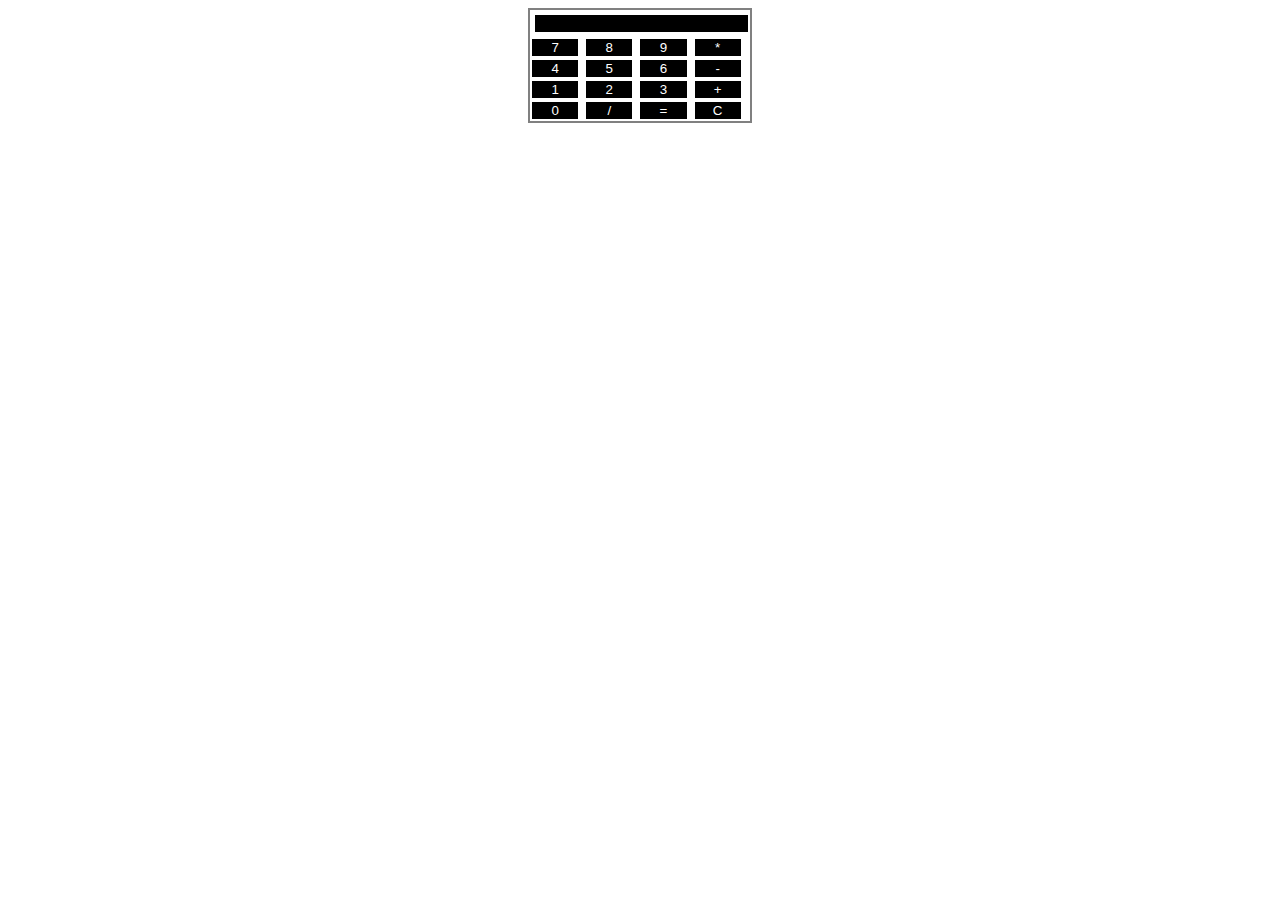
==== index.html @ 39f9fe0d "CalcBasicApp" ====
<!DOCTYPE html>
<html lang="en">
<head>
    <meta charset="UTF-8">
    <meta name="viewport" content="width=device-width, initial-scale=1.0">
    <link rel="stylesheet" href="style.css">
    <title>Document</title>
</head>
<body>
    <div class = "container">
        <div >
            <input class="input" type="text" name="result" id="result">
        </div>
        <div>
            <button onclick="getElement('7')" class="btn">7</button>
            <button onclick="getElement('8')" class="btn">8</button>
            <button onclick="getElement('9')" class="btn">9</button>
            <button onclick="getElement('*')" class="btn">*</button>
        </div>
        <div>
            <button onclick = "getElement('4')"class="btn">4</button>
            <button onclick = "getElement('5')"class="btn">5</button>
            <button onclick = "getElement('6')"class="btn">6</button>
            <button onclick = "getElement('-')"class="btn">-</button>
        </div>
        <div>
            <button onclick = "getElement('1')" class="btn">1</button>
            <button onclick = "getElement('2')" class="btn">2</button>
            <button onclick = "getElement('3')" class="btn">3</button>
            <button onclick = "getElement('+')" class="btn">+</button>
        </div>
        <div>
            <button onclick = "getElement('0') "class="btn">0</button>
            <button onclick = "getElement('/') "class="btn">/</button>
            <button onclick = "getResult()" class="btn">=</button>
            <button onclick = "clr()" class="btn">C</button>
        </div>
    </div>
</body>
<script src="app.js"></script>
</html>
---- style.css ----
.container{
    border: 2px solid gray;
    width: 220px;
    margin: auto;
}
.input{
    width: 95%;
    border: none;
    background-color: black;
    color: white;
    margin: 5px;;
}
.btn{
    width: 21%;
    margin: 2px;;
    background-color: black;
    color: white;
    border: none;
}
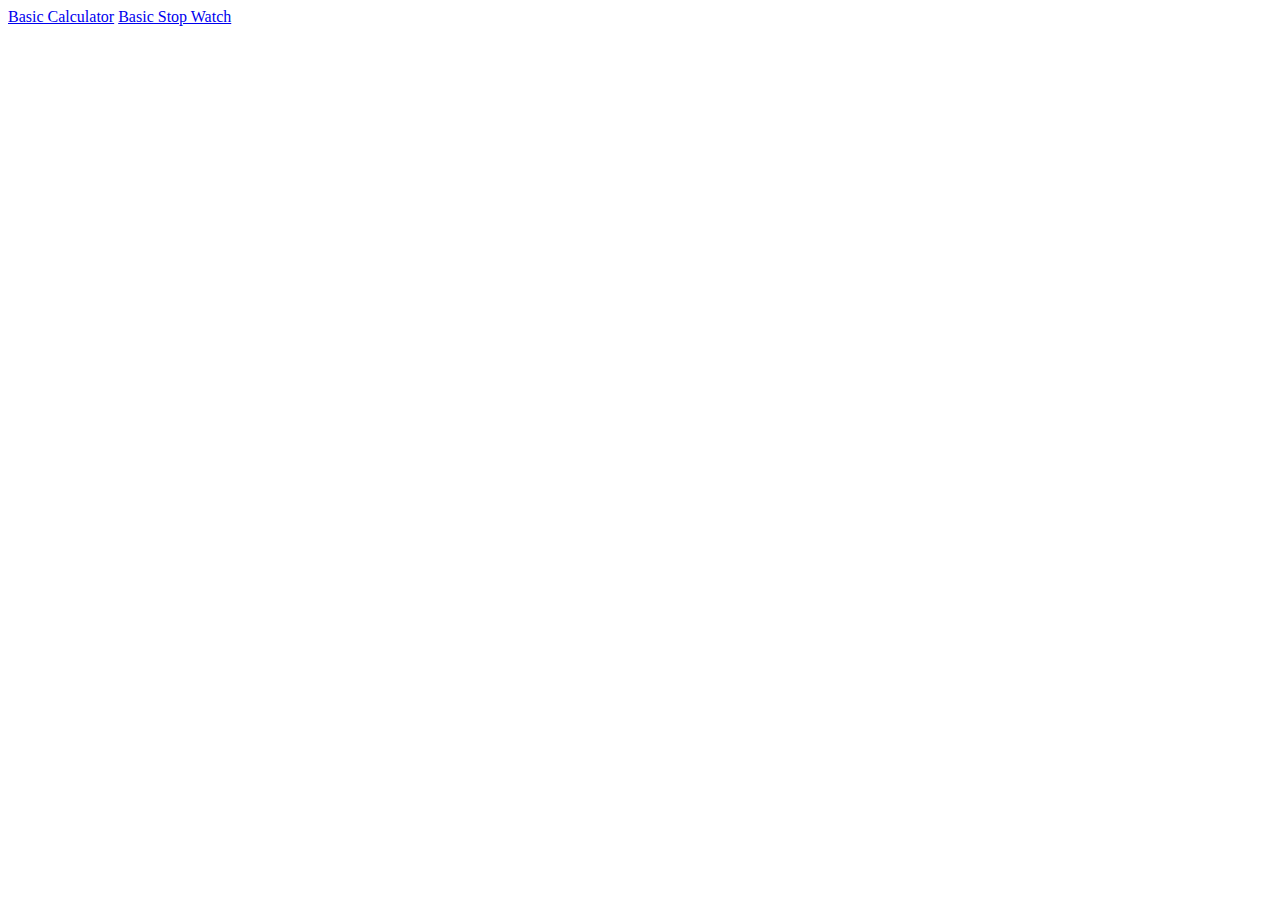
==== commit 9571e7e7: "added stop watch" ====
--- a/index.html
+++ b/index.html
@@ -2,40 +2,11 @@
 <html lang="en">
 <head>
     <meta charset="UTF-8">
-    <meta name="viewport" content="width=device-width, initial-scale=1.0">
-    <link rel="stylesheet" href="style.css">
+    <meta name="viewport" content="width=, initial-scale=1.0">
     <title>Document</title>
 </head>
 <body>
-    <div class = "container">
-        <div >
-            <input class="input" type="text" name="result" id="result">
-        </div>
-        <div>
-            <button onclick="getElement('7')" class="btn">7</button>
-            <button onclick="getElement('8')" class="btn">8</button>
-            <button onclick="getElement('9')" class="btn">9</button>
-            <button onclick="getElement('*')" class="btn">*</button>
-        </div>
-        <div>
-            <button onclick = "getElement('4')"class="btn">4</button>
-            <button onclick = "getElement('5')"class="btn">5</button>
-            <button onclick = "getElement('6')"class="btn">6</button>
-            <button onclick = "getElement('-')"class="btn">-</button>
-        </div>
-        <div>
-            <button onclick = "getElement('1')" class="btn">1</button>
-            <button onclick = "getElement('2')" class="btn">2</button>
-            <button onclick = "getElement('3')" class="btn">3</button>
-            <button onclick = "getElement('+')" class="btn">+</button>
-        </div>
-        <div>
-            <button onclick = "getElement('0') "class="btn">0</button>
-            <button onclick = "getElement('/') "class="btn">/</button>
-            <button onclick = "getResult()" class="btn">=</button>
-            <button onclick = "clr()" class="btn">C</button>
-        </div>
-    </div>
+    <a href = "./calculator/calc.html">Basic Calculator</a>
+    <a href="./stopwatch/stopwatch.html">Basic Stop Watch</a>
 </body>
-<script src="app.js"></script>
 </html>